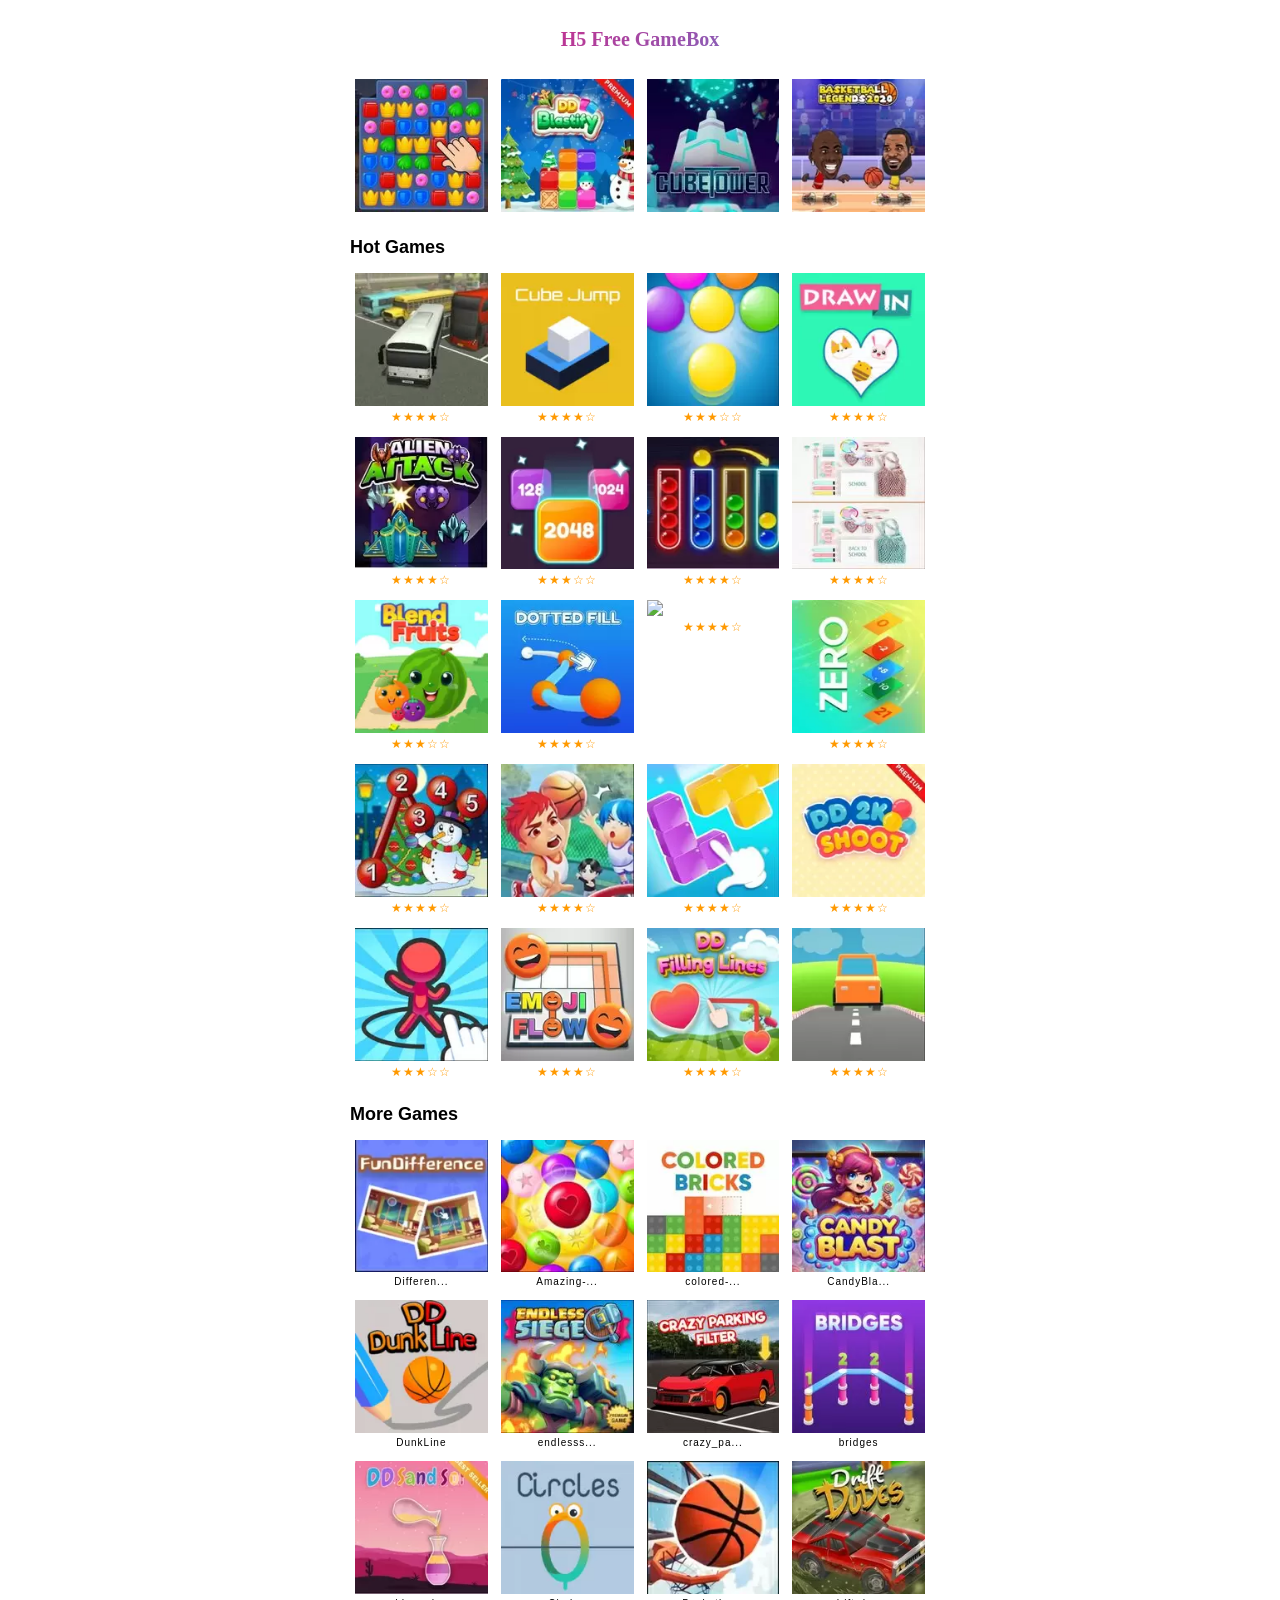
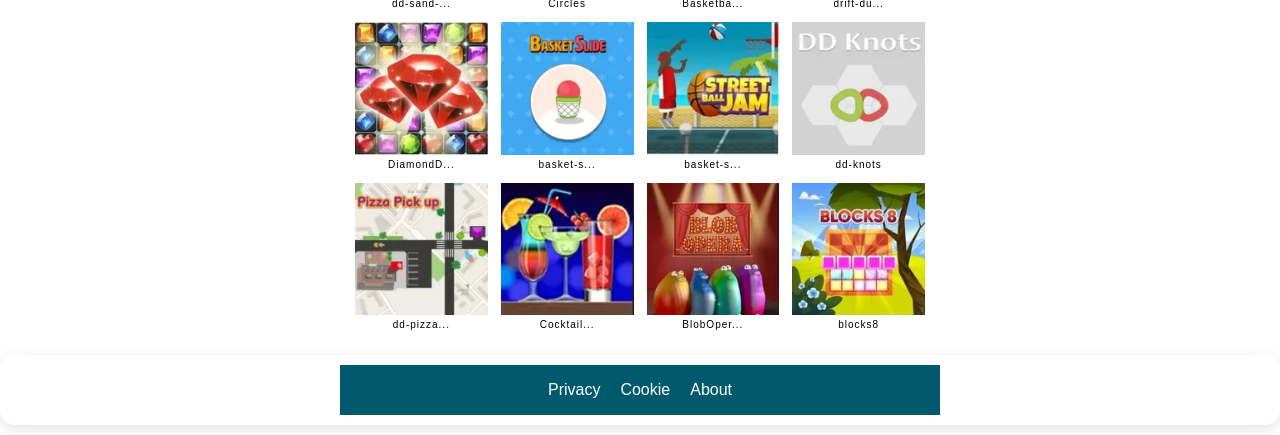
==== index.html @ 22a933a0 "init" ====
<!DOCTYPE html>
<html lang="en">

<head>
    <meta charset="UTF-8">
    <meta name="viewport" content="width=device-width, initial-scale=1.0">
    <title>PlayH5Game</title>
    <meta name="description" content="">
    <meta name="keywords" content="">
    <link rel="canonical" href="">
    <meta property="og:type" content="website">
    <meta property="og:title" content="">
    <meta property="og:description" content="">
    <meta property="og:url" content="">
    <meta property="og:image" content="">
    <meta name="twitter:card" content="summary_large_image">
    <meta name="twitter:title" content="">
    <meta name="twitter:description" content="">
    <link rel="stylesheet" href="style.css">
</head>

<body>
    <div class="page-title-container">
        <span class="page-title">H5 Free GameBox</span>
    </div>

    <main class="content">
        <div class="game-multi-list" id="multi-games" style="margin-bottom: 20px;"></div>

        <div class="section-title"><span>Hot Games</span></div>
        <div class="game-stars-list" id="stars-games" style="margin-bottom: 20px;"></div>
        <div class="section-title"><span>More Games</span></div>
        <div class="game-names-list" id="names-games" style="margin-bottom: 20px;"></div>
    </main>

    <footer>
        <div class="container">
            <a target='_blank' href="./policy/index.html?id=privacy">Privacy</a>
            <a target='_blank' href="./policy/index.html?id=cookie">Cookie</a>
            <a target='_blank' href="./policy/index.html?id=about">About</a>
        </div>
    </footer>

    <script src="config.js"></script>
    <script src="script.js"></script>
</body>

</html>
---- style.css ----
* {
    box-sizing: border-box;
}

ins.adsbygoogle[data-ad-status="unfilled"] {
  display: none !important;
}

body {
    font-family: Arial, sans-serif;
    padding-bottom: 10px;
    padding-top: 10px;
    margin: 0;
    overflow-x: hidden;
}

a {
    text-decoration: none;
    color: black;
}

a:hover {
    text-decoration: none;
}

footer {
    position: relative;
    bottom: 0;
    left: 0;
    width: 100%;
    display: flex;
    justify-content: center;
    align-items: center;
    border-radius: 15px;
    box-shadow: 0 5px 15px rgba(0, 0, 0, 0.1);
    padding: 10px 0;
}

footer .container {
    display: flex;
    background-color: #00596d;
    justify-content: center;
    align-items: center;
    gap: 20px;
    width: 100%;
    max-width: 600px;
    margin: 0 auto;
    flex-wrap: wrap;
    height: 50px;
}

footer .container a {
    color: white;
    text-decoration: none;
}

.page-title-container {
    background-color: white;
    padding: 8px 0;
    width: 100%;
    max-width: 600px;
    margin: 0 auto;
    margin-bottom: 5px;
}

.page-title {
    display: block;
    text-align: center;
    width: 100%;
    height: 23px;
    font-size: 20px;
    font-weight: bold;
    margin: 10px 0;
    font-family: 'Cinzel', serif;
    background: linear-gradient(135deg, #f06, #4a90e2);
    -webkit-background-clip: text;
    color: transparent;
}

main {
    padding: 5px 20px;
    margin-bottom: 20px;
}

.content {
    max-width: 600px;
    margin: 0 auto;
    padding: 0 10px;
    box-sizing: border-box;
    width: 100%;
    background-color: white;
    overflow-x: hidden;
}

.section-title span {
  font-weight: bold;
  color: black;
  font-size: 18px;
  display: block;
  margin: 10px 0;
}

.game-multi-list {
  display: grid;
  gap: 3px;
  width: 100%;
  box-sizing: border-box;
}

.game-multi-item {
  border: none;
  border-radius: 8px;
  padding: 5px;
  display: flex;
  flex-direction: column;
  align-items: center;
  width: 100%;
  box-sizing: border-box;
  height: fit-content;
  text-align: center;
  justify-content: flex-start;
}

.game-multi-item a {
  display: flex;
  flex-direction: column;
  align-items: center;
  width: 100%;
  box-sizing: border-box;
  flex: 1;
}

.game-multi-item img {
  width: 100%;
  height: auto;
  max-height: 160px;
  object-fit: contain;
  margin: 0;
  display: block;
}

.game-stars-list {
  display: grid;
  gap: 3px;
  width: 100%;
  box-sizing: border-box;
}

.game-stars-item {
  border: none;
  border-radius: 8px;
  padding: 5px;
  display: flex;
  flex-direction: column;
  align-items: center;
  width: 100%;
  box-sizing: border-box;
  height: fit-content;
  text-align: center;
  justify-content: flex-start;
}

.game-stars-item a {
  display: flex;
  flex-direction: column;
  align-items: center;
  width: 100%;
  box-sizing: border-box;
  flex: 1;
}

.game-stars-item img {
  width: 100%;
  height: auto;
  max-height: 160px;
  object-fit: contain;
  margin: 0;
  display: block;
}

.game-stars-star {
  font-size: 12px;
  color: #ff9900;
  margin-top: 4px;
  letter-spacing: 1px;
}

.game-likes-list {
  display: grid;
  gap: 3px;
  width: 100%;
  box-sizing: border-box;
}

.game-likes-item {
  border: none;
  border-radius: 8px;
  padding: 5px;
  display: flex;
  flex-direction: column;
  align-items: center;
  width: 100%;
  box-sizing: border-box;
  height: fit-content;
  text-align: center;
  justify-content: flex-start;
}

.game-likes-item a {
  display: flex;
  flex-direction: column;
  align-items: center;
  width: 100%;
  box-sizing: border-box;
  flex: 1;
}

.game-likes-item img {
  width: 100%;
  height: auto;
  max-height: 160px;
  object-fit: contain;
  margin: 0;
  display: block;
}

.game-likes-play {
  font-size: 12px;
  color: #FF7F00;
  margin-top: 4px;
  letter-spacing: 1px;
}

.game-names-list {
  display: grid;
  gap: 3px;
  width: 100%;
  box-sizing: border-box;
}

.game-names-item {
  border: none;
  border-radius: 8px;
  padding: 5px;
  display: flex;
  flex-direction: column;
  align-items: center;
  width: 100%;
  box-sizing: border-box;
  height: fit-content;
  text-align: center;
  justify-content: flex-start;
}

.game-names-item a {
  display: flex;
  flex-direction: column;
  align-items: center;
  width: 100%;
  box-sizing: border-box;
  flex: 1;
}

.game-names-item img {
  width: 100%;
  height: auto;
  max-height: 160px;
  object-fit: contain;
  margin: 0;
  display: block;
}

.game-names-name {
  font-size: 12px;
  color: black;
  margin-top: 4px;
  letter-spacing: 1px;
}

.game-hclks-list {
  display: grid;
  grid-template-columns: 1fr;
  gap: 6px;
  width: 100%;
  box-sizing: border-box;
}

.game-hclks-item {
  border: none;
  border-radius: 8px;
  display: flex;
  align-items: center;
  width: 100%;
  box-sizing: border-box;
  height: 100px;
  background-color: transparent;
  padding: 0;
}

.game-hclks-link {
  display: flex;
  align-items: center;
  width: 100%;
  height: 100%;
  padding: 0;
  text-decoration: none;
}

.game-hclks-item img {
  width: 100px;
  height: 100px;
  object-fit: cover;
  margin: 0;
  border-radius: 8px 0 0 8px;
  flex-shrink: 0;
}

.game-hclks-desc {
  display: flex;
  flex-direction: column;
  justify-content: center;
  background-color: #fff;
  border: 1px solid #ccc;
  padding: 5px;
  height: 100%;
  width: calc(100% - 100px);
  margin-left: 0;
  flex-grow: 1;
  border-radius: 0 8px 8px 0;
}

.game-hclks-desc-name {
  font-size: 18px;
  font-weight: 700;
  color: #ff6a00;
  letter-spacing: 0.5px;
  margin: 10px 0 0;
  text-align: center;
  padding: 10px 14px;
  border-radius: 12px;
  background: rgba(255,106,0,0.1);
  display: inline-block;
  transform-origin: center;
}

.breathing {
  animation: popPulse 2.2s infinite;
}

@keyframes popPulse {
  0%   { transform: scale(1); }
  15%  { transform: scale(1.28); }
  30%  { transform: scale(1); }
  100% { transform: scale(1); }
}

.game-cards-list {
  display: grid;
  grid-template-columns: 1fr;
  gap: 6px;
  width: 100%;
  box-sizing: border-box;
}

.game-cards-item {
  border: none;
  border-radius: 8px;
  display: flex;
  align-items: center;
  width: 100%;
  box-sizing: border-box;
  height: 100px;
  background-color: transparent;
  padding: 0;
}

.game-cards-link {
  display: flex;
  align-items: center;
  width: 100%;
  height: 100%;
  padding: 0;
  text-decoration: none;
}

.game-cards-item img {
  width: 100px;
  height: 100px;
  object-fit: cover;
  margin: 0;
  border-radius: 8px 0 0 8px;
  flex-shrink: 0;
}

.game-cards-desc {
  display: flex;
  flex-direction: column;
  justify-content: center;
  background-color: #fff;
  border: 1px solid #ccc;
  padding: 5px;
  height: 100%;
  width: calc(100% - 100px);
  margin-left: 0;
  flex-grow: 1;
  border-radius: 0 8px 8px 0;
}

.game-cards-desc-name {
  font-size: 15px;
  color: #666;
  letter-spacing: 1px;
  margin: 0;
}

.game-cards-desc-likes {
  font-size: 14px;
  color: #999;
  margin-top: 8px;
}
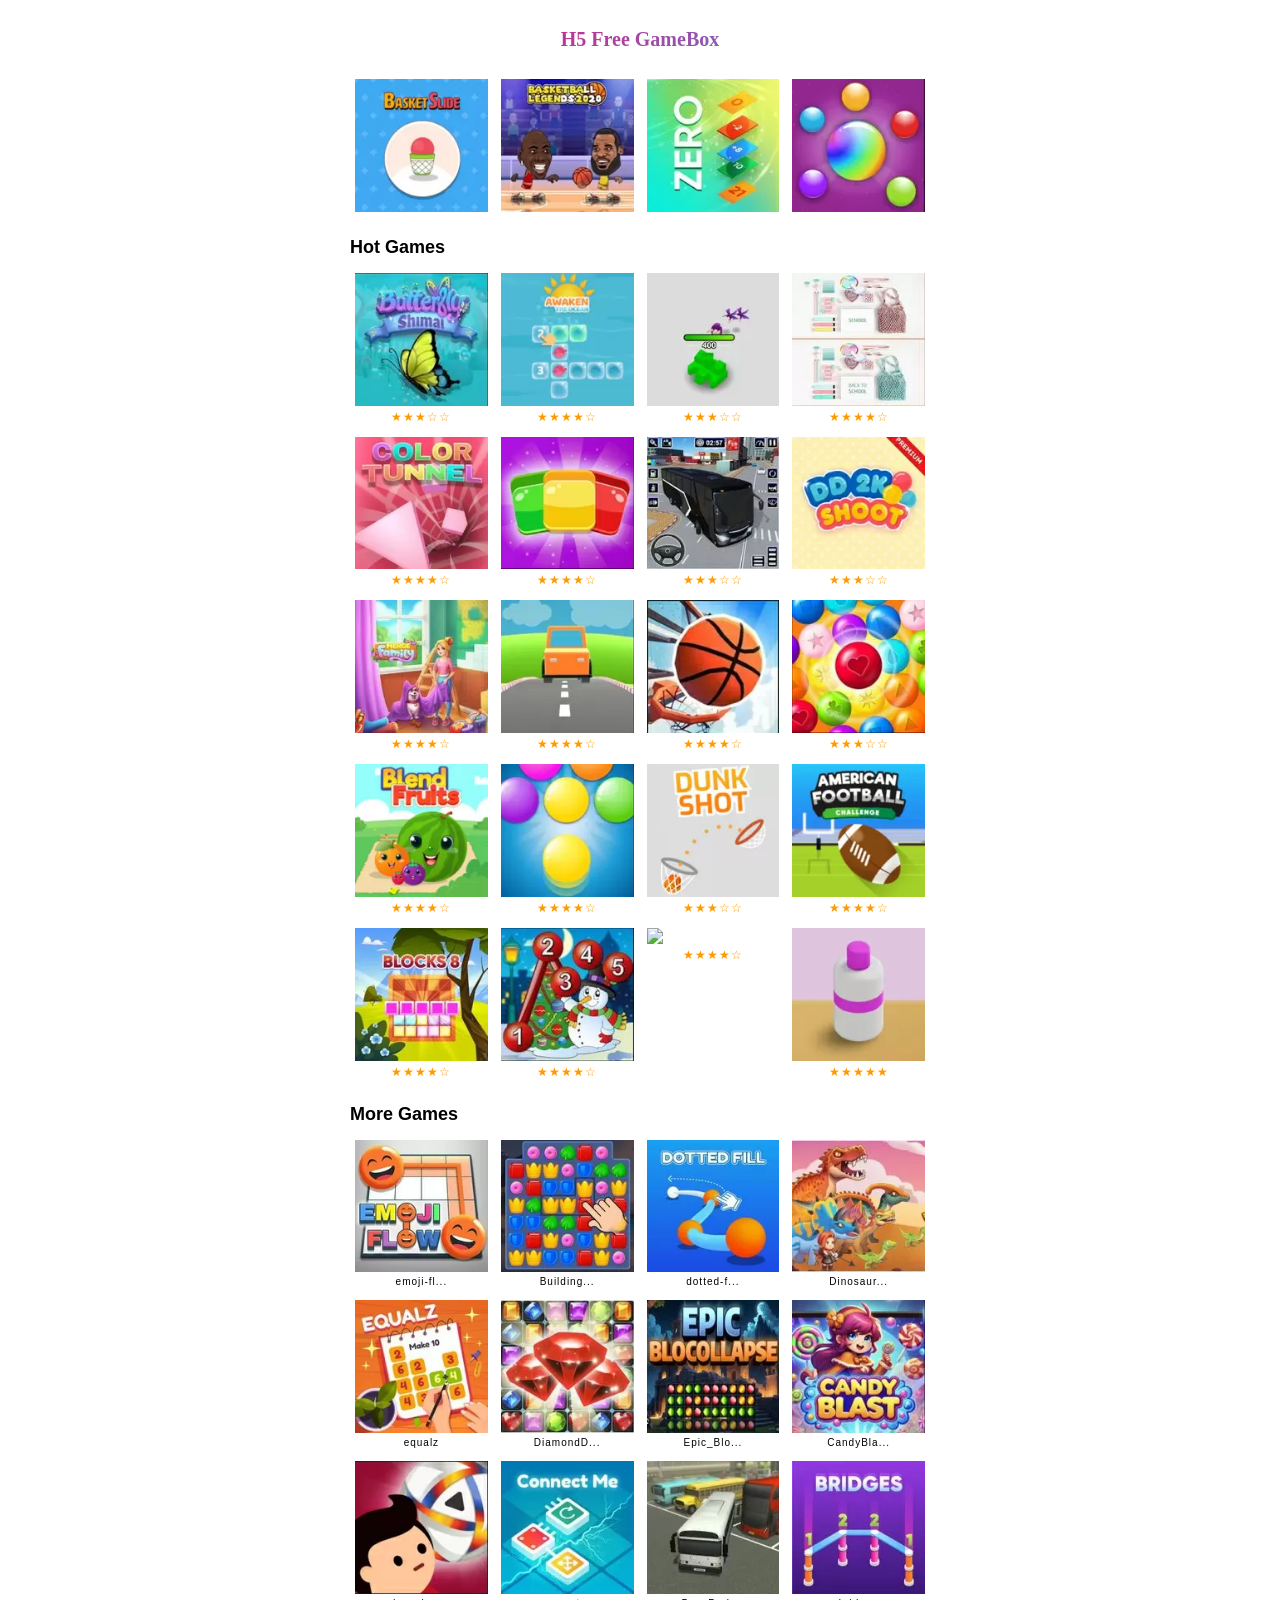
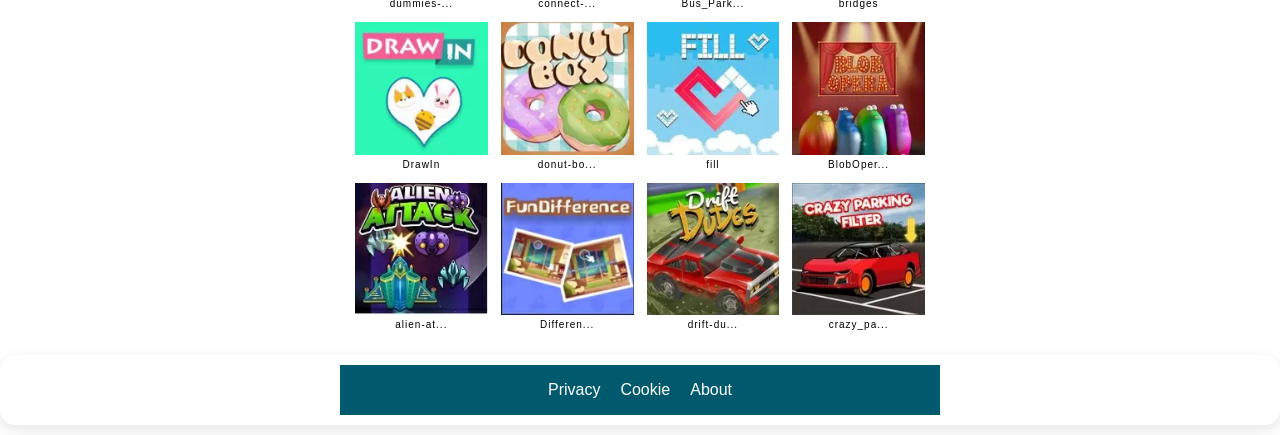
==== commit 6a10b780: "chore: add adsense ad to quff.shop" ====
--- a/index.html
+++ b/index.html
@@ -17,6 +17,8 @@
     <meta name="twitter:title" content="">
     <meta name="twitter:description" content="">
     <link rel="stylesheet" href="style.css">
+    <script async src="https://pagead2.googlesyndication.com/pagead/js/adsbygoogle.js?client=ca-pub-9607181376499617"
+        crossorigin="anonymous"></script>
 </head>
 
 <body>
